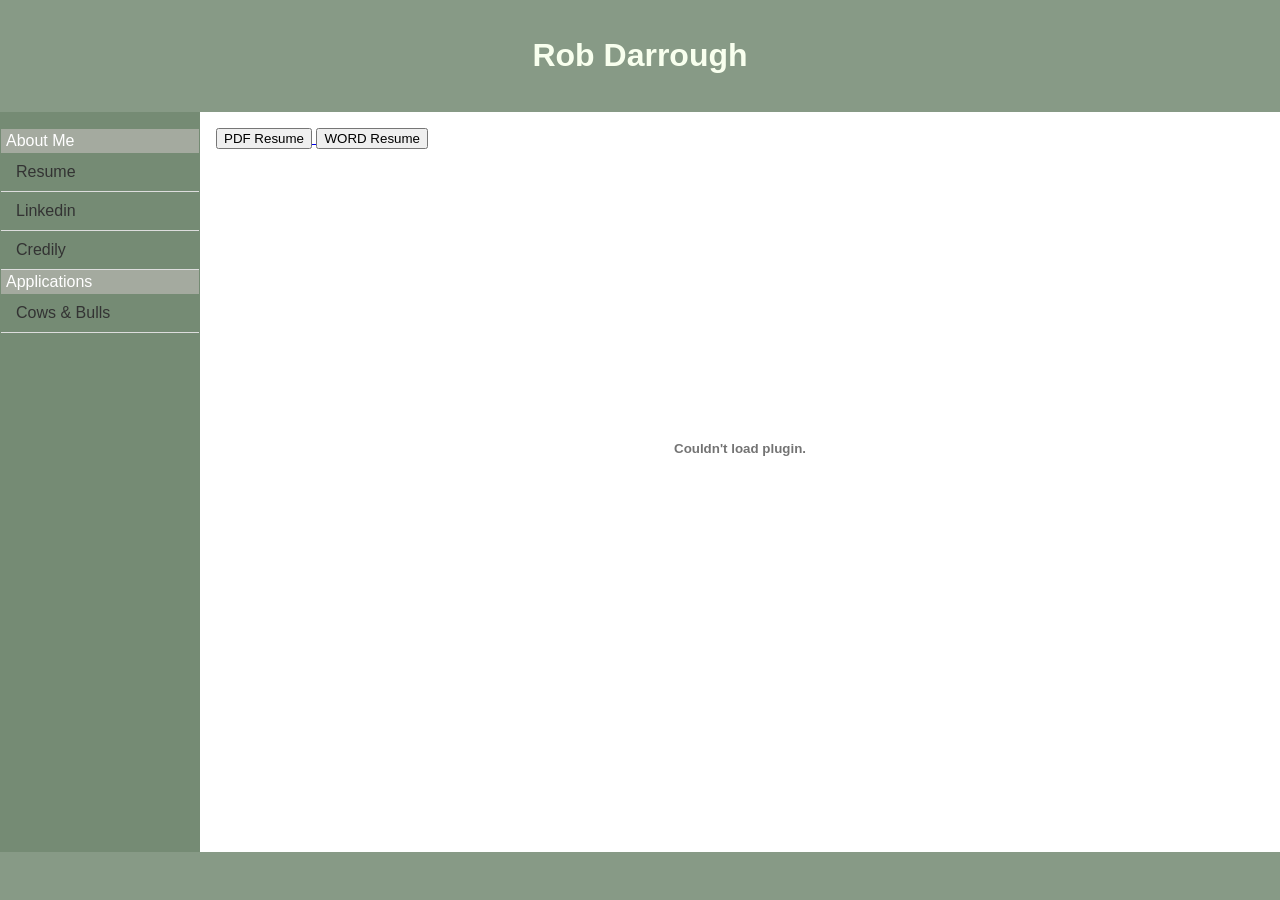
==== index.html @ d5dbd189 "initial website" ====
<!DOCTYPE html>
<html lang="en">
<head>
    <meta charset="UTF-8">
    <meta name="viewport" content="width=device-width, initial-scale=1.0">
    <title>Rob Darrough</title>
    <link rel="stylesheet" href="style.css">
</head>
<body>
    <header>
        <h1>Rob Darrough</h1>
    </header>
    <div class="container">
        <aside class="sidebar">
            <nav>
                <ul>
					<li class="menusep">About Me</li>
					<li><a href="https://www.darrought66.com/index.html">Resume</a></li>
					<li><a href="https://www.linkedin.com/in/timothy-darrough-30ba8748/">Linkedin</a></li>
                    <li><a href="https://www.credly.com/users/rob-darrough/badges#credly">Credily</a></li>				
					<li class="menusep">Applications</li>
                    <li><a href="https://www.darrought66.com/cowsbulls.html">Cows & Bulls</a></li>
                </ul>
            </nav>
        </aside>
        <main class="content">
            <div>
                <a href="https://www.darrought66.com/resume.pdf" download="RobDarrough-resume.pdf">
                    <button type="button">PDF Resume</button>
                </a>
                <a href="https://www.darrought66.com/resume.docx" download="RobDarrough-resume.docx">
                    <button type="button">WORD Resume</button>
                </a>
            </div>
            <embed src="resume.pdf" type="application/pdf" width="100%" height="600px" />
        </main>
    </div>
    <footer>
        <p></p>
    </footer>
</body>
</html>
---- style.css ----
body {
    font-family: sans-serif;
    margin: 0;
    padding: 0;
    display: flex;
    flex-direction: column; /* Stack header/footer vertically */
    min-height: 100vh;
}

header, footer {
    background-color: #879A86;
    color: #F8FFEE;
    padding: 1rem;
    text-align: center;
}

.container {
    display: flex; /* Arrange sidebar and content horizontally */
    flex: 1; /* Allow container to grow and fill available space */
}

.sidebar {
    width: 200px;
    background-color: #758B74;
    padding: 1px;
    box-sizing: border-box; /* Include padding in the width calculation */
}

.sidebar ul {
    list-style-type: none; /* Remove bullet points */
    padding: 0;
}

.sidebar li a {
    display: block; /* Make links fill the entire list item area */
    padding: 10px 15px;
    text-decoration: none; /* Remove underlines */
    color: #333;
    border-bottom: 1px solid #ddd;
}

.sidebar li a:hover {
    background-color: #F8FFEE;
}

.content {
    flex: 1; /* Allow content to take up remaining space */
    padding: 1rem;
}

.menusep {
	background-color: #A4AA9F;	
	padding-left: 5px;
	padding-bottom: 3px;
	padding-top: 3px;
	color: white;
}

section { 
	display: none; 
} 

section:target { 
	display: block; 
}
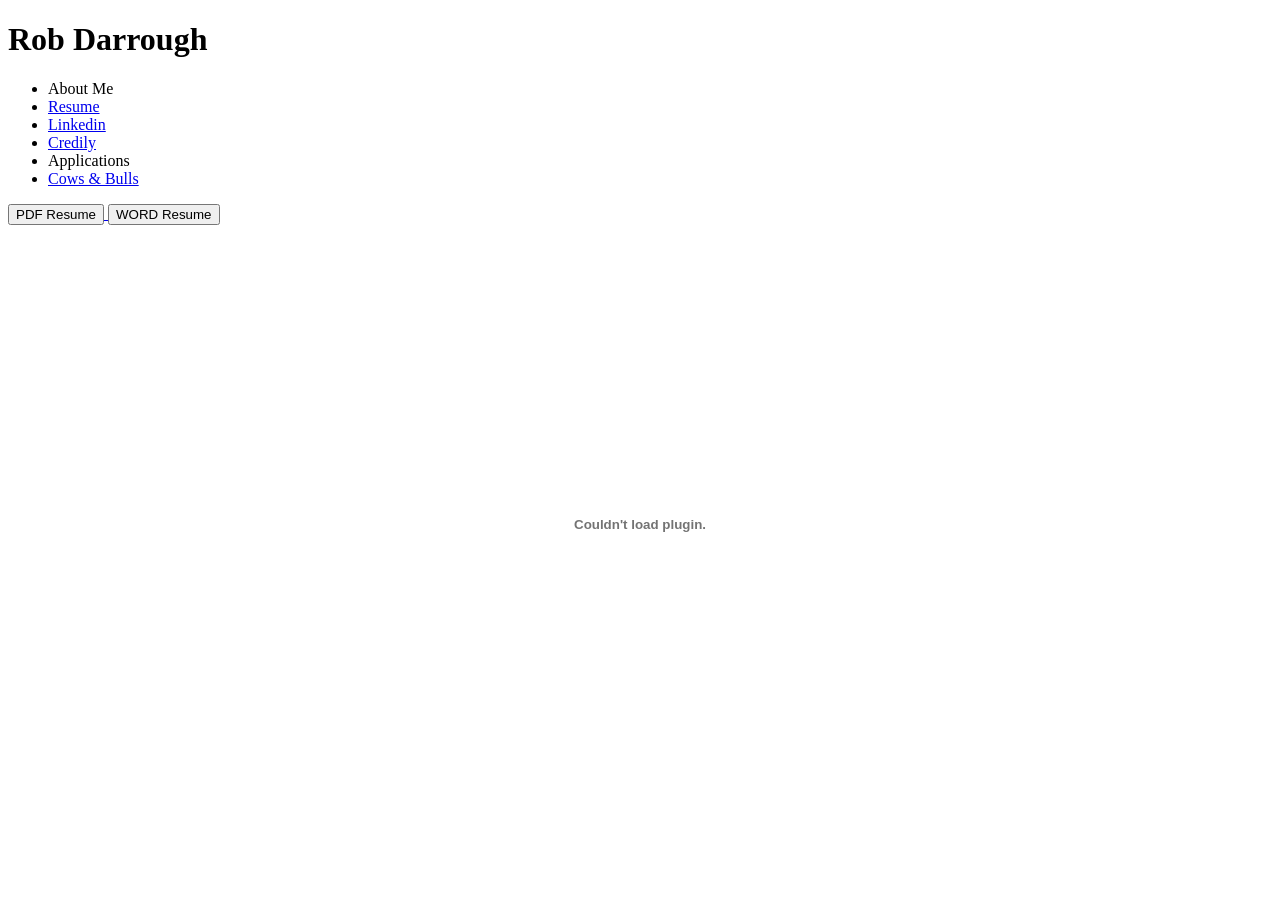
==== commit 10aed670: "fix styles link" ====
--- a/index.html
+++ b/index.html
@@ -4,7 +4,7 @@
     <meta charset="UTF-8">
     <meta name="viewport" content="width=device-width, initial-scale=1.0">
     <title>Rob Darrough</title>
-    <link rel="stylesheet" href="style.css">
+    <link rel="stylesheet" href="css/style.css">
 </head>
 <body>
     <header>
@@ -15,24 +15,24 @@
             <nav>
                 <ul>
 					<li class="menusep">About Me</li>
-					<li><a href="https://www.darrought66.com/index.html">Resume</a></li>
+					<li><a href="/index.html">Resume</a></li>
 					<li><a href="https://www.linkedin.com/in/timothy-darrough-30ba8748/">Linkedin</a></li>
                     <li><a href="https://www.credly.com/users/rob-darrough/badges#credly">Credily</a></li>				
 					<li class="menusep">Applications</li>
-                    <li><a href="https://www.darrought66.com/cowsbulls.html">Cows & Bulls</a></li>
+                    <li><a href="/cowsbulls.html">Cows & Bulls</a></li>
                 </ul>
             </nav>
         </aside>
         <main class="content">
             <div>
-                <a href="https://www.darrought66.com/resume.pdf" download="RobDarrough-resume.pdf">
+                <a href="/assets/resume.pdf" download="RobDarrough-resume.pdf">
                     <button type="button">PDF Resume</button>
                 </a>
-                <a href="https://www.darrought66.com/resume.docx" download="RobDarrough-resume.docx">
+                <a href="/assets/resume.docx" download="RobDarrough-resume.docx">
                     <button type="button">WORD Resume</button>
                 </a>
             </div>
-            <embed src="resume.pdf" type="application/pdf" width="100%" height="600px" />
+            <embed src="/assets/resume.pdf" type="application/pdf" width="100%" height="600px" />
         </main>
     </div>
     <footer>
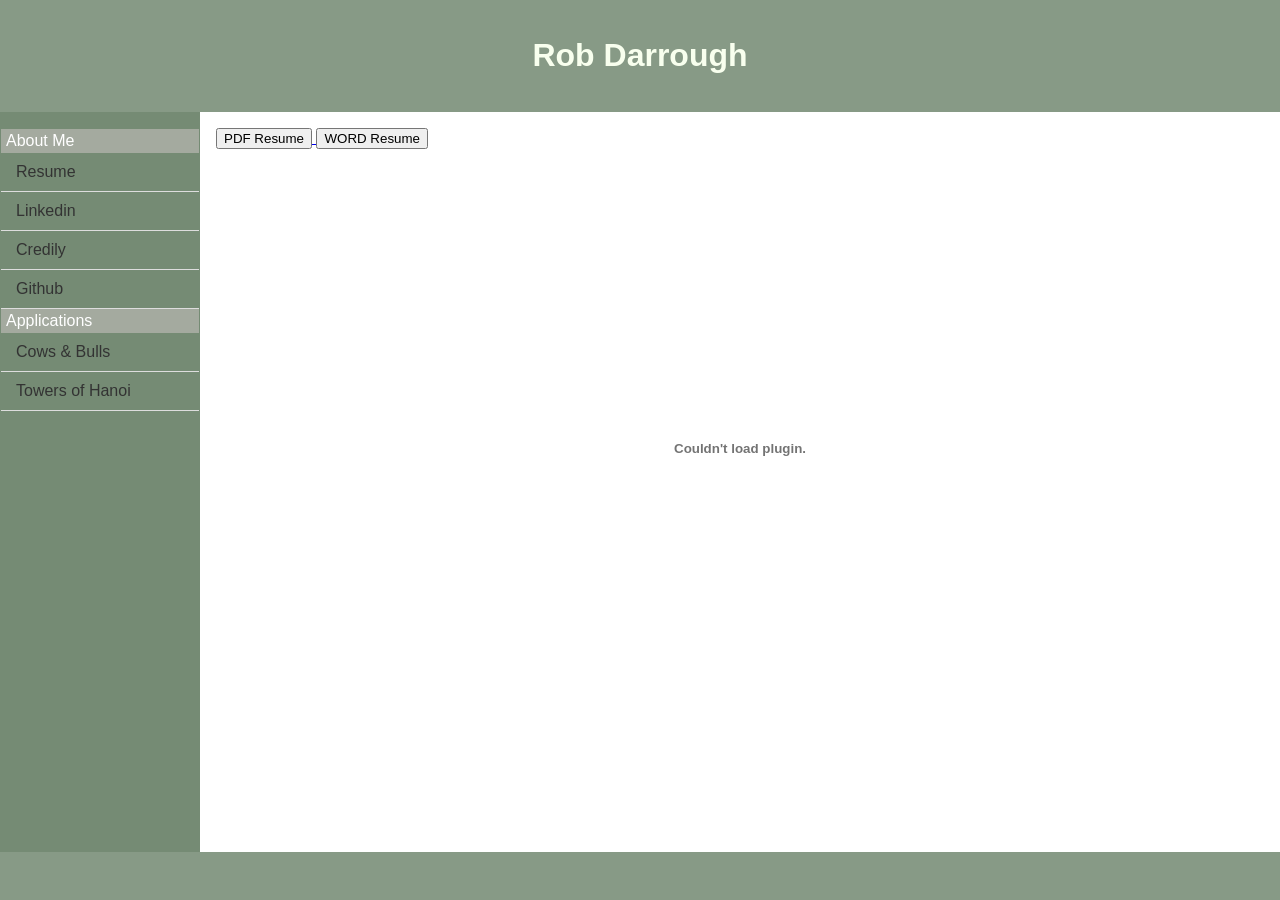
==== commit 0315d912: "a github and towerhanoi menu items, move resumes to assets, move styles to css" ====
--- a/index.html
+++ b/index.html
@@ -15,11 +15,13 @@
             <nav>
                 <ul>
 					<li class="menusep">About Me</li>
-					<li><a href="/index.html">Resume</a></li>
+					<li><a href="https://www.darrought66.com/index.html">Resume</a></li>
 					<li><a href="https://www.linkedin.com/in/timothy-darrough-30ba8748/">Linkedin</a></li>
-                    <li><a href="https://www.credly.com/users/rob-darrough/badges#credly">Credily</a></li>				
+                    <li><a href="https://www.credly.com/users/rob-darrough/badges#credly">Credily</a></li>		
+					<li><a href="https://www.darrought66.com/github.html">Github</a></li>				
 					<li class="menusep">Applications</li>
-                    <li><a href="/cowsbulls.html">Cows & Bulls</a></li>
+                    <li><a href="https://www.darrought66.com/cowsbulls.html">Cows & Bulls</a></li>
+					<li><a href="https://www.darrought66.com/towerhanoi.html">Towers of Hanoi</a></li>
                 </ul>
             </nav>
         </aside>
--- a/css/style.css
+++ b/css/style.css
@@ -0,0 +1,78 @@
+body {
+    font-family: sans-serif;
+    margin: 0;
+    padding: 0;
+    display: flex;
+    flex-direction: column; /* Stack header/footer vertically */
+    min-height: 100vh;
+}
+
+header, footer {
+    background-color: #879A86;
+    color: #F8FFEE;
+    padding: 1rem;
+    text-align: center;
+}
+
+.container {
+    display: flex; /* Arrange sidebar and content horizontally */
+    flex: 1; /* Allow container to grow and fill available space */
+}
+
+.sidebar {
+    width: 200px;
+    background-color: #758B74;
+    padding: 1px;
+    box-sizing: border-box; /* Include padding in the width calculation */
+}
+
+.sidebar ul {
+    list-style-type: none; /* Remove bullet points */
+    padding: 0;
+}
+
+.sidebar li a {
+    display: block; /* Make links fill the entire list item area */
+    padding: 10px 15px;
+    text-decoration: none; /* Remove underlines */
+    color: #333;
+    border-bottom: 1px solid #ddd;
+}
+
+.sidebar li a:hover {
+    background-color: #F8FFEE;
+}
+
+.content {
+    flex: 1; /* Allow content to take up remaining space */
+    padding: 1rem;
+}
+
+.menusep {
+	background-color: #A4AA9F;	
+	padding-left: 5px;
+	padding-bottom: 3px;
+	padding-top: 3px;
+	color: white;
+}
+
+section { 
+	display: none; 
+} 
+
+section:target { 
+	display: block; 
+}
+
+.repository {
+	border: 2px solid white;
+	margin: 5px;
+	padding: 10px;
+	background-color: white;
+	color: black;
+}
+
+.repolink {
+	padding: 6px 2px;
+	background-color: #A4AA9F;
+}
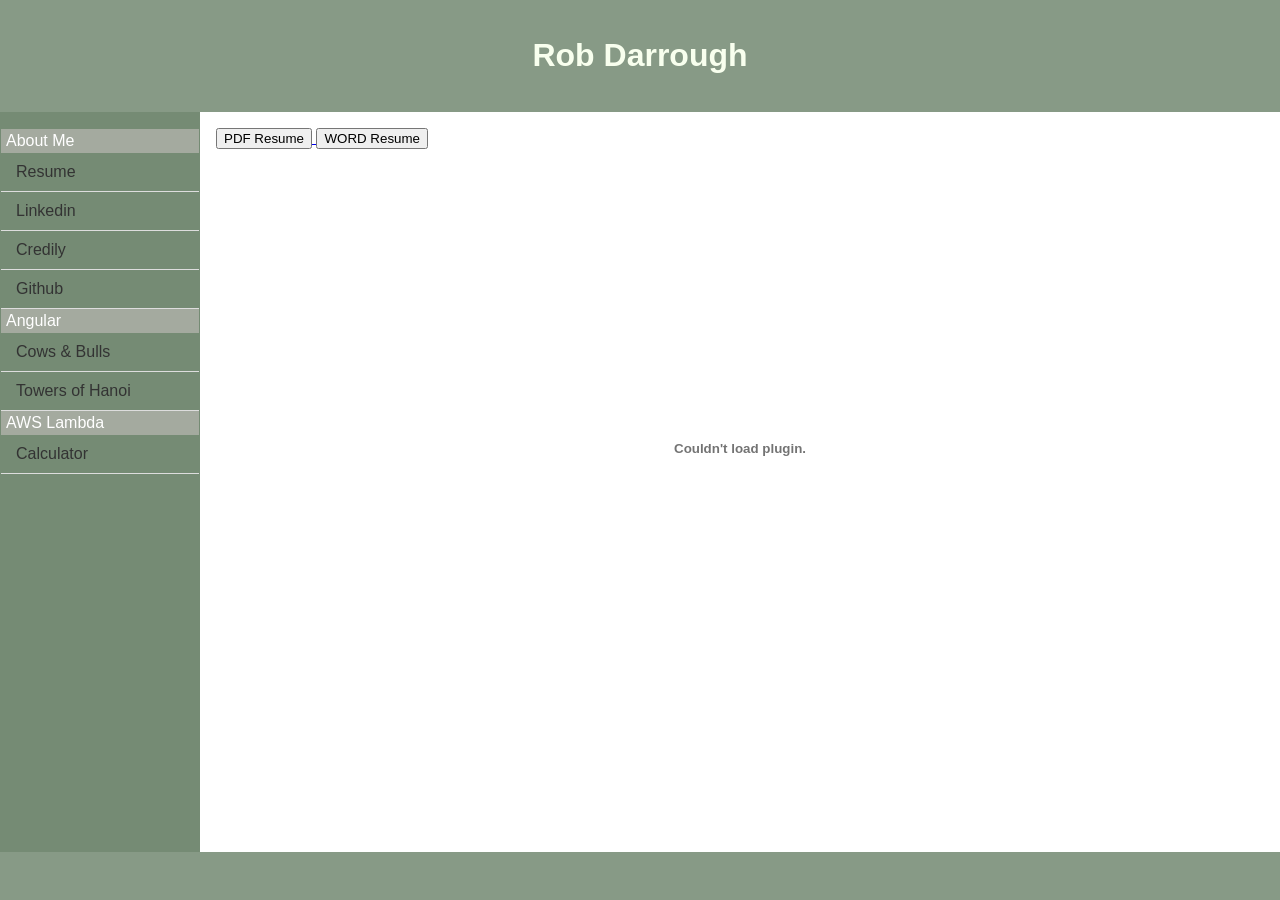
==== commit 6f9b6965: "menu chage, spelling" ====
--- a/index.html
+++ b/index.html
@@ -19,9 +19,11 @@
 					<li><a href="https://www.linkedin.com/in/timothy-darrough-30ba8748/">Linkedin</a></li>
                     <li><a href="https://www.credly.com/users/rob-darrough/badges#credly">Credily</a></li>		
 					<li><a href="https://www.darrought66.com/github.html">Github</a></li>				
-					<li class="menusep">Applications</li>
+					<li class="menusep">Angular</li>
                     <li><a href="https://www.darrought66.com/cowsbulls.html">Cows & Bulls</a></li>
 					<li><a href="https://www.darrought66.com/towerhanoi.html">Towers of Hanoi</a></li>
+					<li class="menusep">AWS Lambda</li>
+                    <li><a href="https://www.darrought66.com/calculator.html">Calculator</a></li>
                 </ul>
             </nav>
         </aside>
--- a/css/style.css
+++ b/css/style.css
@@ -75,4 +75,4 @@
 .repolink {
 	padding: 6px 2px;
 	background-color: #A4AA9F;
-}+}
